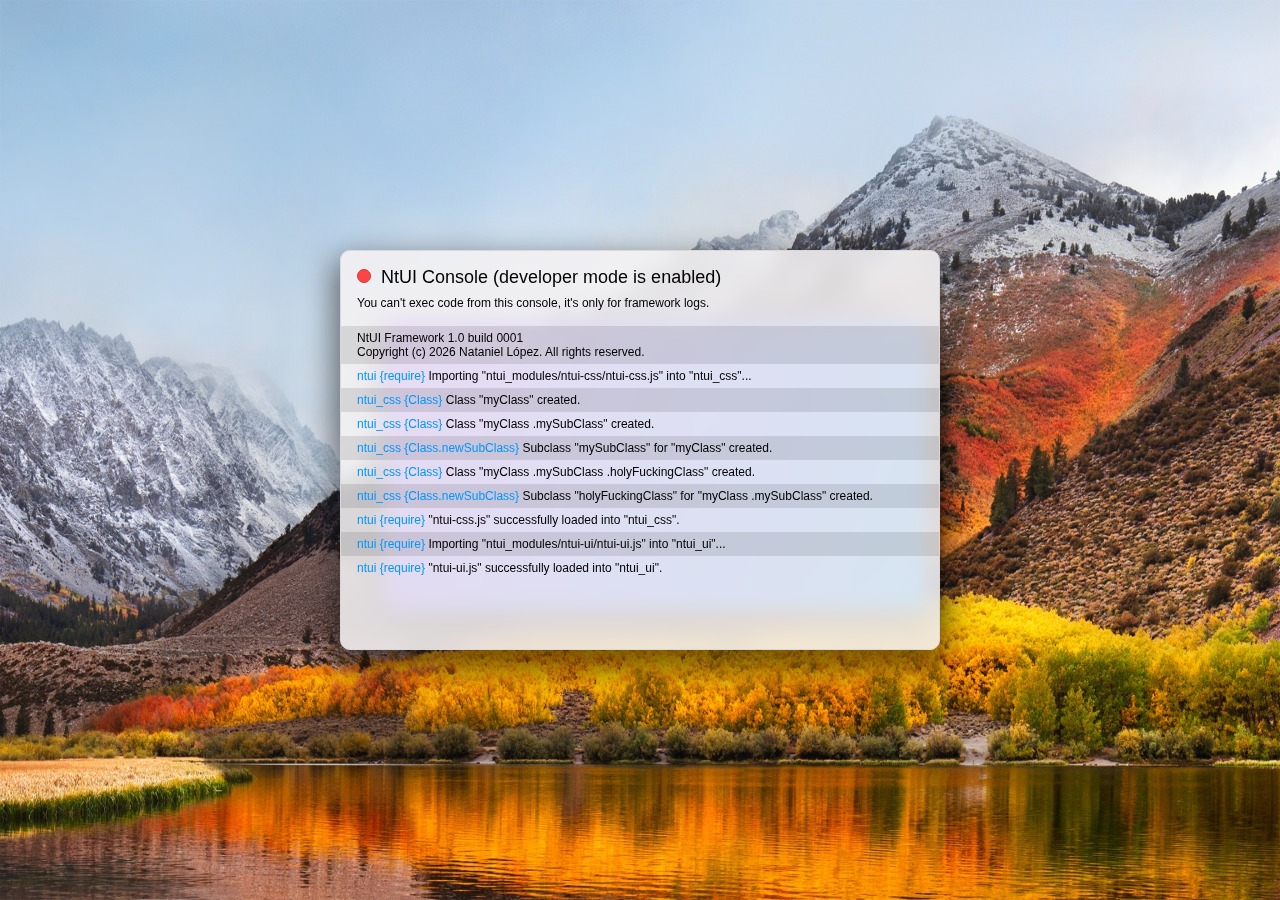
==== index.html @ bb80ee89 "Project publication" ====
<!DOCTYPE html>
<html lang="en">

<head>
	<meta charset="UTF-8">
	<meta name="viewport" content="width=device-width, initial-scale=1.0">
	<meta http-equiv="X-UA-Compatible" content="ie=edge">
	<title>Document</title>
	<script src="ntui.js"></script>
	<script src="main.js"></script>
</head>

<body style="margin:0;padding: 0px;">
	<div class="myClass">This is a class nigga!</div>
	<img src="background.jpg" style="position: fixed;width: 100%;height: 100%;" alt="">
</body>

</html>
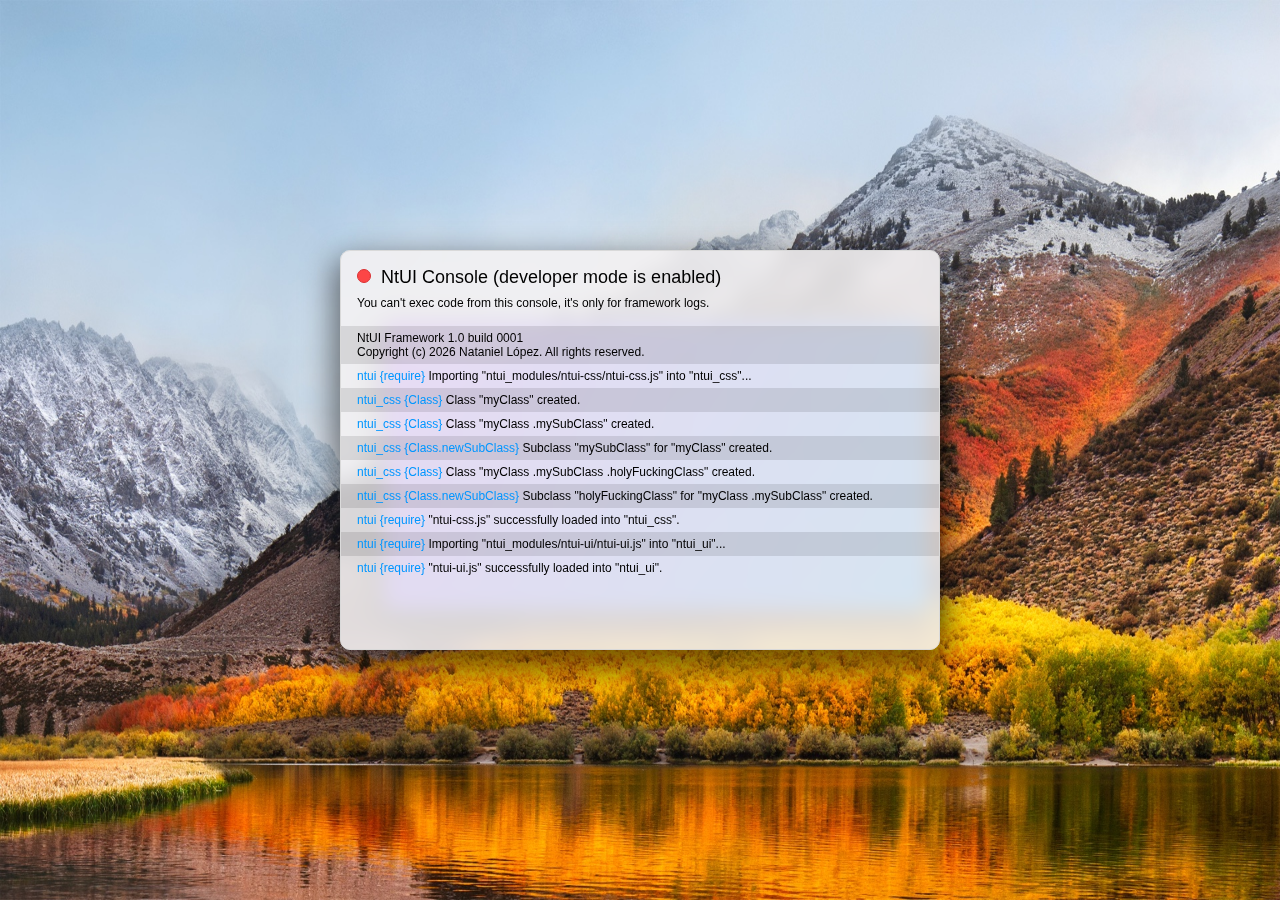
==== commit 52bdf33b: "." ====
--- a/index.html
+++ b/index.html
@@ -11,7 +11,7 @@
 </head>
 
 <body style="margin:0;padding: 0px;">
-	<div class="myClass">This is a class nigga!</div>
+	<div class="myClass">This is a class</div>
 	<img src="background.jpg" style="position: fixed;width: 100%;height: 100%;" alt="">
 </body>
 
